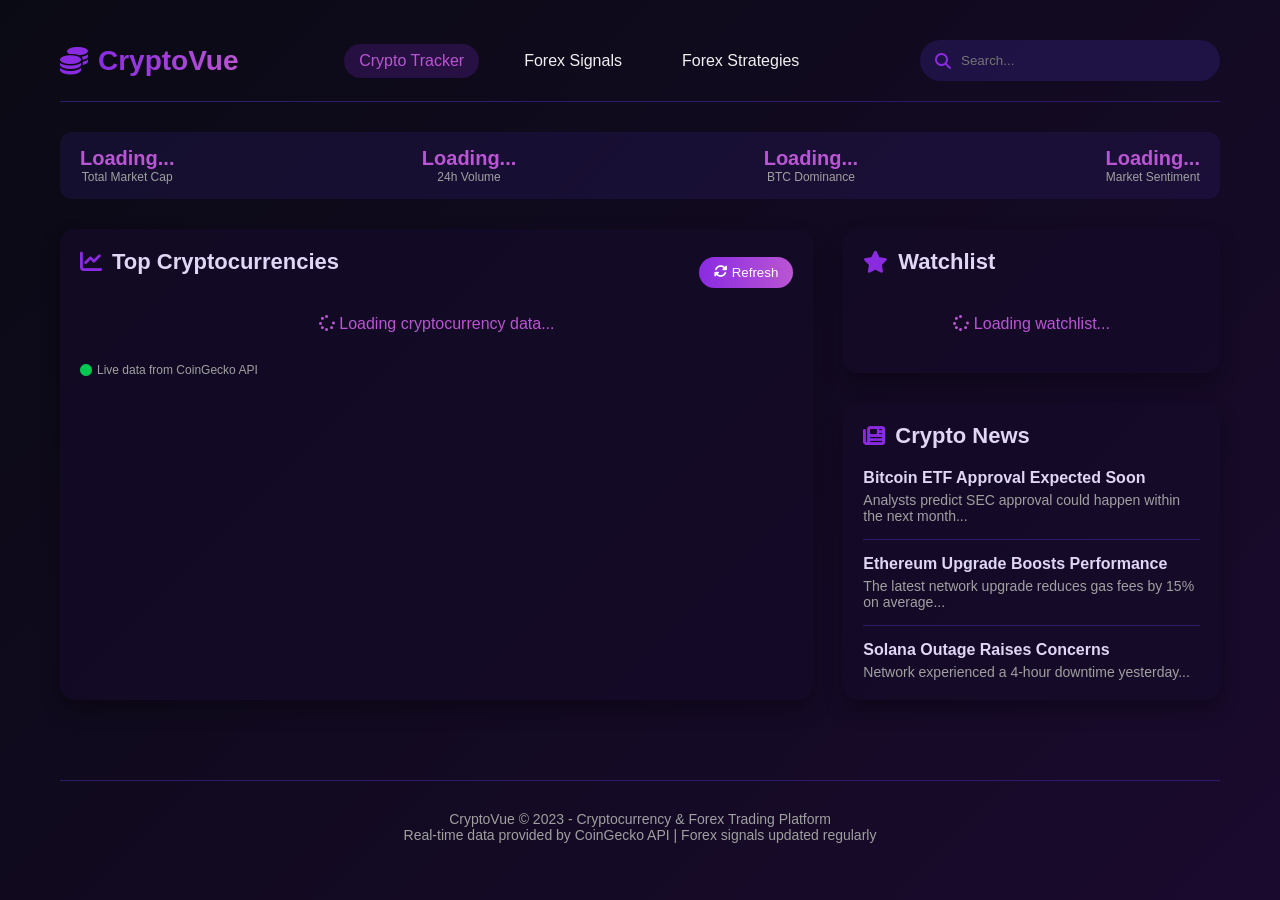
==== index.html @ 11937d39 "Add files via upload" ====
<!DOCTYPE html>
<html lang="en">
<head>
    <meta charset="UTF-8">
    <meta name="viewport" content="width=device-width, initial-scale=1.0">
    <title>CryptoVue - Cryptocurrency & Forex Tracker</title>
    <link rel="stylesheet" href="https://cdnjs.cloudflare.com/ajax/libs/font-awesome/6.4.0/css/all.min.css">
    <style>
        :root {
            --primary-bg: #0a0a14;
            --secondary-bg: #1a0a2e;
            --accent-purple: #8a2be2;
            --accent-light: #ba55d3;
            --text-primary: #f0f0f0;
            --text-secondary: #a0a0a0;
            --positive: #00c853;
            --negative: #ff3d00;
            --card-bg: rgba(20, 10, 40, 0.7);
            --border-color: #2d1b69;
        }

        * {
            margin: 0;
            padding: 0;
            box-sizing: border-box;
            font-family: 'Segoe UI', Tahoma, Geneva, Verdana, sans-serif;
        }

        body {
            background-color: var(--primary-bg);
            color: var(--text-primary);
            min-height: 100vh;
            background: linear-gradient(135deg, var(--primary-bg) 0%, var(--secondary-bg) 100%);
        }

        .container {
            max-width: 1200px;
            margin: 0 auto;
            padding: 20px;
        }

        /* Navigation */
        nav {
            display: flex;
            justify-content: space-between;
            align-items: center;
            padding: 20px 0;
            border-bottom: 1px solid var(--border-color);
            margin-bottom: 30px;
            flex-wrap: wrap;
        }

        .logo {
            display: flex;
            align-items: center;
            gap: 10px;
        }

        .logo i {
            font-size: 28px;
            color: var(--accent-purple);
        }

        .logo h1 {
            font-size: 28px;
            background: linear-gradient(90deg, var(--accent-purple), var(--accent-light));
            -webkit-background-clip: text;
            -webkit-text-fill-color: transparent;
            font-weight: 700;
        }

        .nav-links {
            display: flex;
            gap: 30px;
        }

        .nav-links a {
            color: var(--text-primary);
            text-decoration: none;
            padding: 8px 15px;
            border-radius: 20px;
            transition: all 0.3s ease;
            font-weight: 500;
        }

        .nav-links a:hover, .nav-links a.active {
            background: rgba(138, 43, 226, 0.2);
            color: var(--accent-light);
        }

        .search-bar {
            display: flex;
            align-items: center;
            background: rgba(45, 27, 105, 0.5);
            border-radius: 30px;
            padding: 8px 15px;
            width: 300px;
        }

        .search-bar input {
            background: transparent;
            border: none;
            color: var(--text-primary);
            width: 100%;
            padding: 5px 10px;
            outline: none;
        }

        .search-bar i {
            color: var(--accent-purple);
        }

        /* Page Content */
        .page-content {
            display: none;
        }

        .page-content.active {
            display: block;
        }

        /* Stats Bar */
        .stats-bar {
            display: flex;
            justify-content: space-between;
            background: rgba(45, 27, 105, 0.3);
            border-radius: 12px;
            padding: 15px 20px;
            margin-bottom: 30px;
            flex-wrap: wrap;
            gap: 15px;
        }

        .stat-item {
            text-align: center;
        }

        .stat-value {
            font-size: 20px;
            font-weight: 700;
            color: var(--accent-light);
        }

        .stat-label {
            font-size: 12px;
            color: var(--text-secondary);
        }

        /* Main Content */
        .main-content {
            display: grid;
            grid-template-columns: 2fr 1fr;
            gap: 30px;
        }

        @media (max-width: 768px) {
            .main-content {
                grid-template-columns: 1fr;
            }
            
            .search-bar {
                width: 100%;
                margin-top: 15px;
            }
            
            nav {
                flex-direction: column;
                align-items: flex-start;
            }
            
            .nav-links {
                margin-top: 15px;
                width: 100%;
                justify-content: space-between;
            }
        }

        /* Cards */
        .card {
            background: var(--card-bg);
            border-radius: 15px;
            padding: 20px;
            box-shadow: 0 10px 20px rgba(0, 0, 0, 0.3);
            margin-bottom: 30px;
        }

        .section-title {
            font-size: 22px;
            margin-bottom: 20px;
            color: #e0d6f5;
            display: flex;
            align-items: center;
            gap: 10px;
        }

        .section-title i {
            color: var(--accent-purple);
        }

        /* Crypto Table */
        table {
            width: 100%;
            border-collapse: collapse;
        }

        th {
            text-align: left;
            padding: 15px 10px;
            border-bottom: 1px solid var(--border-color);
            color: var(--accent-light);
            font-weight: 600;
        }

        td {
            padding: 15px 10px;
            border-bottom: 1px solid var(--border-color);
        }

        .coin-info {
            display: flex;
            align-items: center;
            gap: 10px;
        }

        .coin-icon {
            width: 30px;
            height: 30px;
            border-radius: 50%;
            background: var(--border-color);
            display: flex;
            align-items: center;
            justify-content: center;
            font-weight: bold;
        }

        .positive {
            color: var(--positive);
        }

        .negative {
            color: var(--negative);
        }

        /* Watchlist */
        .watchlist-item {
            display: flex;
            align-items: center;
            justify-content: space-between;
            padding: 10px 0;
            border-bottom: 1px solid var(--border-color);
        }

        .watchlist-coin {
            display: flex;
            align-items: center;
            gap: 10px;
        }

        /* News */
        .news-item {
            display: flex;
            gap: 15px;
            margin-bottom: 15px;
            padding-bottom: 15px;
            border-bottom: 1px solid var(--border-color);
        }

        .news-item:last-child {
            margin-bottom: 0;
            padding-bottom: 0;
            border-bottom: none;
        }

        .news-content h4 {
            margin-bottom: 5px;
            color: #e0d6f5;
        }

        .news-content p {
            font-size: 14px;
            color: var(--text-secondary);
        }

        /* Chart */
        .chart-container {
            height: 40px;
            position: relative;
        }

        .chart {
            height: 100%;
            display: flex;
            align-items: flex-end;
            gap: 3px;
        }

        .chart-bar {
            flex: 1;
            background: linear-gradient(to top, var(--accent-purple), var(--accent-light));
            border-radius: 2px 2px 0 0;
            min-height: 5px;
        }

        /* Forex Signals */
        .signal-item {
            display: flex;
            justify-content: space-between;
            align-items: center;
            padding: 15px;
            border-radius: 10px;
            background: rgba(45, 27, 105, 0.3);
            margin-bottom: 15px;
            transition: transform 0.2s;
        }

        .signal-item:hover {
            transform: translateY(-3px);
            background: rgba(45, 27, 105, 0.5);
        }

        .signal-pair {
            font-size: 18px;
            font-weight: bold;
        }

        .signal-direction {
            padding: 5px 10px;
            border-radius: 20px;
            font-weight: bold;
        }

        .signal-buy {
            background: rgba(0, 200, 83, 0.2);
            color: var(--positive);
        }

        .signal-sell {
            background: rgba(255, 61, 0, 0.2);
            color: var(--negative);
        }

        .signal-details {
            display: flex;
            gap: 20px;
        }

        .signal-detail {
            text-align: center;
        }

        .signal-label {
            font-size: 12px;
            color: var(--text-secondary);
        }

        /* Forex Strategies */
        .strategy-grid {
            display: grid;
            grid-template-columns: repeat(auto-fill, minmax(300px, 1fr));
            gap: 20px;
        }

        .strategy-card {
            background: rgba(45, 27, 105, 0.3);
            border-radius: 10px;
            padding: 20px;
            transition: transform 0.3s;
        }

        .strategy-card:hover {
            transform: translateY(-5px);
            background: rgba(45, 27, 105, 0.5);
        }

        .strategy-title {
            font-size: 18px;
            margin-bottom: 10px;
            color: var(--accent-light);
        }

        .strategy-meta {
            display: flex;
            justify-content: space-between;
            font-size: 12px;
            color: var(--text-secondary);
            margin-bottom: 15px;
        }

        .strategy-difficulty {
            display: inline-block;
            padding: 3px 8px;
            border-radius: 10px;
            font-size: 10px;
            font-weight: bold;
        }

        .difficulty-beginner {
            background: rgba(0, 200, 83, 0.2);
            color: var(--positive);
        }

        .difficulty-intermediate {
            background: rgba(255, 193, 7, 0.2);
            color: #ffc107;
        }

        .difficulty-advanced {
            background: rgba(255, 61, 0, 0.2);
            color: var(--negative);
        }

        .strategy-description {
            font-size: 14px;
            color: var(--text-secondary);
            margin-bottom: 15px;
        }

        .strategy-tags {
            display: flex;
            flex-wrap: wrap;
            gap: 5px;
        }

        .tag {
            background: rgba(138, 43, 226, 0.2);
            color: var(--accent-light);
            padding: 3px 8px;
            border-radius: 10px;
            font-size: 10px;
        }

        /* Buttons */
        .refresh-btn {
            background: linear-gradient(90deg, var(--accent-purple), var(--accent-light));
            border: none;
            color: white;
            padding: 8px 15px;
            border-radius: 20px;
            cursor: pointer;
            display: flex;
            align-items: center;
            gap: 5px;
            margin-left: auto;
            transition: transform 0.2s;
        }

        .refresh-btn:hover {
            transform: scale(1.05);
        }

        .refresh-btn:active {
            transform: scale(0.95);
        }

        /* Status Indicators */
        .api-status {
            display: flex;
            align-items: center;
            gap: 5px;
            font-size: 12px;
            margin-top: 10px;
            color: var(--text-secondary);
        }

        .online {
            color: var(--positive);
        }

        /* Loading and Error States */
        .loading {
            text-align: center;
            padding: 20px;
            color: var(--accent-light);
        }

        .error {
            text-align: center;
            padding: 20px;
            color: var(--negative);
            background: rgba(255, 61, 0, 0.1);
            border-radius: 10px;
            margin-top: 20px;
        }

        /* Footer */
        footer {
            text-align: center;
            padding: 30px 0;
            margin-top: 50px;
            color: var(--text-secondary);
            font-size: 14px;
            border-top: 1px solid var(--border-color);
        }
    </style>
</head>
<body>
    <div class="container">
        <nav>
            <div class="logo">
                <i class="fas fa-coins"></i>
                <h1>CryptoVue</h1>
            </div>
            <div class="nav-links">
                <a href="#" class="nav-link active" data-page="crypto">Crypto Tracker</a>
                <a href="#" class="nav-link" data-page="forex-signals">Forex Signals</a>
                <a href="#" class="nav-link" data-page="forex-strategies">Forex Strategies</a>
            </div>
            <div class="search-bar">
                <i class="fas fa-search"></i>
                <input type="text" placeholder="Search...">
            </div>
        </nav>

        <!-- Crypto Tracker Page -->
        <div id="crypto" class="page-content active">
            <div class="stats-bar">
                <div class="stat-item">
                    <div class="stat-value" id="totalMarketCap">Loading...</div>
                    <div class="stat-label">Total Market Cap</div>
                </div>
                <div class="stat-item">
                    <div class="stat-value" id="totalVolume">Loading...</div>
                    <div class="stat-label">24h Volume</div>
                </div>
                <div class="stat-item">
                    <div class="stat-value" id="btcDominance">Loading...</div>
                    <div class="stat-label">BTC Dominance</div>
                </div>
                <div class="stat-item">
                    <div class="stat-value" id="marketSentiment">Loading...</div>
                    <div class="stat-label">Market Sentiment</div>
                </div>
            </div>

            <div class="main-content">
                <div class="card">
                    <div style="display: flex; align-items: center; justify-content: space-between;">
                        <h2 class="section-title"><i class="fas fa-chart-line"></i> Top Cryptocurrencies</h2>
                        <button class="refresh-btn" id="refreshData">
                            <i class="fas fa-sync-alt"></i> Refresh
                        </button>
                    </div>
                    
                    <div id="cryptoTable">
                        <div class="loading">
                            <i class="fas fa-spinner fa-spin"></i> Loading cryptocurrency data...
                        </div>
                    </div>
                    
                    <div class="api-status">
                        <i class="fas fa-circle online"></i>
                        <span>Live data from CoinGecko API</span>
                    </div>
                </div>

                <div class="sidebar">
                    <div class="card">
                        <h2 class="section-title"><i class="fas fa-star"></i> Watchlist</h2>
                        <div id="watchlist">
                            <div class="loading">
                                <i class="fas fa-spinner fa-spin"></i> Loading watchlist...
                            </div>
                        </div>
                    </div>

                    <div class="card">
                        <h2 class="section-title"><i class="fas fa-newspaper"></i> Crypto News</h2>
                        <div id="news">
                            <div class="news-item">
                                <div class="news-content">
                                    <h4>Bitcoin ETF Approval Expected Soon</h4>
                                    <p>Analysts predict SEC approval could happen within the next month...</p>
                                </div>
                            </div>
                            <div class="news-item">
                                <div class="news-content">
                                    <h4>Ethereum Upgrade Boosts Performance</h4>
                                    <p>The latest network upgrade reduces gas fees by 15% on average...</p>
                                </div>
                            </div>
                            <div class="news-item">
                                <div class="news-content">
                                    <h4>Solana Outage Raises Concerns</h4>
                                    <p>Network experienced a 4-hour downtime yesterday...</p>
                                </div>
                            </div>
                        </div>
                    </div>
                </div>
            </div>
        </div>

        <!-- Forex Signals Page -->
        <div id="forex-signals" class="page-content">
            <div class="card">
                <h2 class="section-title"><i class="fas fa-bullhorn"></i> Live Forex Signals</h2>
                <p style="margin-bottom: 20px; color: var(--text-secondary);">Real-time trading signals for major currency pairs. Updated every 15 minutes.</p>
                
                <div id="signalsList">
                    <div class="signal-item">
                        <div class="signal-pair">EUR/USD</div>
                        <div class="signal-direction signal-buy">BUY</div>
                        <div class="signal-details">
                            <div class="signal-detail">
                                <div class="signal-value">1.0850</div>
                                <div class="signal-label">Entry</div>
                            </div>
                            <div class="signal-detail">
                                <div class="signal-value">1.0950</div>
                                <div class="signal-label">Target</div>
                            </div>
                            <div class="signal-detail">
                                <div class="signal-value">1.0800</div>
                                <div class="signal-label">Stop Loss</div>
                            </div>
                        </div>
                    </div>
                    
                    <div class="signal-item">
                        <div class="signal-pair">GBP/JPY</div>
                        <div class="signal-direction signal-sell">SELL</div>
                        <div class="signal-details">
                            <div class="signal-detail">
                                <div class="signal-value">183.50</div>
                                <div class="signal-label">Entry</div>
                            </div>
                            <div class="signal-detail">
                                <div class="signal-value">181.00</div>
                                <div class="signal-label">Target</div>
                            </div>
                            <div class="signal-detail">
                                <div class="signal-value">185.00</div>
                                <div class="signal-label">Stop Loss</div>
                            </div>
                        </div>
                    </div>
                    
                    <div class="signal-item">
                        <div class="signal-pair">USD/CAD</div>
                        <div class="signal-direction signal-buy">BUY</div>
                        <div class="signal-details">
                            <div class="signal-detail">
                                <div class="signal-value">1.3500</div>
                                <div class="signal-label">Entry</div>
                            </div>
                            <div class="signal-detail">
                                <div class="signal-value">1.3650</div>
                                <div class="signal-label">Target</div>
                            </div>
                            <div class="signal-detail">
                                <div class="signal-value">1.3450</div>
                                <div class="signal-label">Stop Loss</div>
                            </div>
                        </div>
                    </div>
                    
                    <div class="signal-item">
                        <div class="signal-pair">AUD/USD</div>
                        <div class="signal-direction signal-sell">SELL</div>
                        <div class="signal-details">
                            <div class="signal-detail">
                                <div class="signal-value">0.6550</div>
                                <div class="signal-label">Entry</div>
                            </div>
                            <div class="signal-detail">
                                <div class="signal-value">0.6450</div>
                                <div class="signal-label">Target</div>
                            </div>
                            <div class="signal-detail">
                                <div class="signal-value">0.6600</div>
                                <div class="signal-label">Stop Loss</div>
                            </div>
                        </div>
                    </div>
                </div>
                
                <div class="api-status">
                    <i class="fas fa-circle online"></i>
                    <span>Signals updated: Just now</span>
                </div>
            </div>
            
            <div class="card">
                <h2 class="section-title"><i class="fas fa-chart-bar"></i> Signal Performance</h2>
                <p style="margin-bottom: 20px; color: var(--text-secondary);">Track the performance of our forex signals over time.</p>
                
                <div style="display: grid; grid-template-columns: repeat(auto-fit, minmax(200px, 1fr)); gap: 20px;">
                    <div style="text-align: center; padding: 15px; background: rgba(45, 27, 105, 0.3); border-radius: 10px;">
                        <div style="font-size: 24px; font-weight: bold; color: var(--positive);">72%</div>
                        <div style="font-size: 14px; color: var(--text-secondary);">Success Rate</div>
                    </div>
                    <div style="text-align: center; padding: 15px; background: rgba(45, 27, 105, 0.3); border-radius: 10px;">
                        <div style="font-size: 24px; font-weight: bold; color: var(--accent-light);">154</div>
                        <div style="font-size: 14px; color: var(--text-secondary);">Signals This Month</div>
                    </div>
                    <div style="text-align: center; padding: 15px; background: rgba(45, 27, 105, 0.3); border-radius: 10px;">
                        <div style="font-size: 24px; font-weight: bold; color: var(--positive);">+3.2%</div>
                        <div style="font-size: 14px; color: var(--text-secondary);">Average Return</div>
                    </div>
                </div>
            </div>
        </div>

        <!-- Forex Strategies Page -->
        <div id="forex-strategies" class="page-content">
            <div class="card">
                <h2 class="section-title"><i class="fas fa-chess-board"></i> Forex Trading Strategies</h2>
                <p style="margin-bottom: 20px; color: var(--text-secondary);">Explore proven trading strategies for different market conditions.</p>
                
                <div class="strategy-grid">
                    <div class="strategy-card">
                        <h3 class="strategy-title">Trend Following</h3>
                        <div class="strategy-meta">
                            <span>By: John Forex</span>
                            <span class="strategy-difficulty difficulty-beginner">Beginner</span>
                        </div>
                        <p class="strategy-description">Identify and follow the dominant market trend using moving averages and trend lines.</p>
                        <div class="strategy-tags">
                            <span class="tag">Trend</span>
                            <span class="tag">Moving Averages</span>
                            <span class="tag">Swing Trading</span>
                        </div>
                    </div>
                    
                    <div class="strategy-card">
                        <h3 class="strategy-title">Breakout Trading</h3>
                        <div class="strategy-meta">
                            <span>By: Sarah Trader</span>
                            <span class="strategy-difficulty difficulty-intermediate">Intermediate</span>
                        </div>
                        <p class="strategy-description">Enter trades when price breaks through key support or resistance levels with high volume.</p>
                        <div class="strategy-tags">
                            <span class="tag">Breakout</span>
                            <span class="tag">Support/Resistance</span>
                            <span class="tag">Volume</span>
                        </div>
                    </div>
                    
                    <div class="strategy-card">
                        <h3 class="strategy-title">Scalping</h3>
                        <div class="strategy-meta">
                            <span>By: Mike Scalper</span>
                            <span class="strategy-difficulty difficulty-advanced">Advanced</span>
                        </div>
                        <p class="strategy-description">Make multiple small trades throughout the day to capture small price movements.</p>
                        <div class="strategy-tags">
                            <span class="tag">Short-term</span>
                            <span class="tag">High Frequency</span>
                            <span class="tag">Technical</span>
                        </div>
                    </div>
                    
                    <div class="strategy-card">
                        <h3 class="strategy-title">Carry Trade</h3>
                        <div class="strategy-meta">
                            <span>By: Global Funds</span>
                            <span class="strategy-difficulty difficulty-intermediate">Intermediate</span>
                        </div>
                        <p class="strategy-description">Profit from interest rate differentials between currencies while minimizing exchange rate risk.</p>
                        <div class="strategy-tags">
                            <span class="tag">Fundamental</span>
                            <span class="tag">Interest Rates</span>
                            <span class="tag">Long-term</span>
                        </div>
                    </div>
                    
                    <div class="strategy-card">
                        <h3 class="strategy-title">Price Action</h3>
                        <div class="strategy-meta">
                            <span>By: Price Action Pro</span>
                            <span class="strategy-difficulty difficulty-advanced">Advanced</span>
                        </div>
                        <p class="strategy-description">Make trading decisions based on raw price movement without relying heavily on indicators.</p>
                        <div class="strategy-tags">
                            <span class="tag">Price Action</span>
                            <span class="tag">Chart Patterns</span>
                            <span class="tag">Naked Trading</span>
                        </div>
                    </div>
                    
                    <div class="strategy-card">
                        <h3 class="strategy-title">News Trading</h3>
                        <div class="strategy-meta">
                            <span>By: Economic Calendar</span>
                            <span class="strategy-difficulty difficulty-advanced">Advanced</span>
                        </div>
                        <p class="strategy-description">Capitalize on market volatility around major economic news releases and events.</p>
                        <div class="strategy-tags">
                            <span class="tag">Fundamental</span>
                            <span class="tag">News</span>
                            <span class="tag">High Volatility</span>
                        </div>
                    </div>
                </div>
            </div>
            
            <div class="card">
                <h2 class="section-title"><i class="fas fa-graduation-cap"></i> Strategy Education</h2>
                <p style="margin-bottom: 20px; color: var(--text-secondary);">Learn how to implement these strategies effectively.</p>
                
                <div style="display: grid; grid-template-columns: repeat(auto-fit, minmax(300px, 1fr)); gap: 20px;">
                    <div style="padding: 20px; background: rgba(45, 27, 105, 0.3); border-radius: 10px;">
                        <h3 style="color: var(--accent-light); margin-bottom: 10px;">Video Tutorials</h3>
                        <p style="color: var(--text-secondary); margin-bottom: 15px;">Step-by-step video guides for each strategy.</p>
                        <button class="refresh-btn" style="margin: 0;">Watch Now</button>
                    </div>
                    
                    <div style="padding: 20px; background: rgba(45, 27, 105, 0.3); border-radius: 10px;">
                        <h3 style="color: var(--accent-light); margin-bottom: 10px;">Strategy PDFs</h3>
                        <p style="color: var(--text-secondary); margin-bottom: 15px;">Download detailed strategy guides.</p>
                        <button class="refresh-btn" style="margin: 0;">Download</button>
                    </div>
                </div>
            </div>
        </div>

        <footer>
            <p>CryptoVue &copy; 2023 - Cryptocurrency & Forex Trading Platform</p>
            <p>Real-time data provided by CoinGecko API | Forex signals updated regularly</p>
        </footer>
    </div>

    <script>
        // API Configuration
        const API_URL = 'https://api.coingecko.com/api/v3/coins/markets?vs_currency=usd&order=market_cap_desc&per_page=5&page=1&sparkline=true&price_change_percentage=24h';
        const GLOBAL_DATA_URL = 'https://api.coingecko.com/api/v3/global';
        
        // DOM Elements
        const cryptoTable = document.getElementById('cryptoTable');
        const watchlist = document.getElementById('watchlist');
        const refreshBtn = document.getElementById('refreshData');
        const totalMarketCap = document.getElementById('totalMarketCap');
        const totalVolume = document.getElementById('totalVolume');
        const btcDominance = document.getElementById('btcDominance');
        const marketSentiment = document.getElementById('marketSentiment');
        
        // Page Navigation
        const navLinks = document.querySelectorAll('.nav-link');
        const pageContents = document.querySelectorAll('.page-content');
        
        navLinks.forEach(link => {
            link.addEventListener('click', (e) => {
                e.preventDefault();
                const targetPage = link.getAttribute('data-page');
                
                // Update active nav link
                navLinks.forEach(l => l.classList.remove('active'));
                link.classList.add('active');
                
                // Show target page
                pageContents.forEach(page => {
                    page.classList.remove('active');
                    if (page.id === targetPage) {
                        page.classList.add('active');
                    }
                });
            });
        });
        
        // Format currency
        function formatCurrency(value) {
            return new Intl.NumberFormat('en-US', {
                style: 'currency',
                currency: 'USD',
                minimumFractionDigits: value < 1 ? 4 : 2,
                maximumFractionDigits: value < 1 ? 4 : 2
            }).format(value);
        }
        
        // Format large numbers
        function formatLargeNumber(value) {
            if (value >= 1e12) {
                return '$' + (value / 1e12).toFixed(2) + 'T';
            } else if (value >= 1e9) {
                return '$' + (value / 1e9).toFixed(2) + 'B';
            } else if (value >= 1e6) {
                return '$' + (value / 1e6).toFixed(2) + 'M';
            } else {
                return '$' + value.toFixed(2);
            }
        }
        
        // Format percentage
        function formatPercentage(value) {
            const sign = value >= 0 ? '+' : '';
            return `${sign}${value.toFixed(2)}%`;
        }
        
        // Generate sparkline chart
        function generateSparkline(sparklineData) {
            if (!sparklineData || sparklineData.length === 0) return '';
            
            const max = Math.max(...sparklineData);
            const min = Math.min(...sparklineData);
            const range = max - min;
            
            if (range === 0) return '<div class="chart-container"><div class="chart"><div class="chart-bar" style="height: 50%"></div></div></div>';
            
            let chartHTML = '<div class="chart-container"><div class="chart">';
            
            // Take a sample of points for the sparkline (max 20 points)
            const step = Math.ceil(sparklineData.length / 20);
            for (let i = 0; i < sparklineData.length; i += step) {
                const height = ((sparklineData[i] - min) / range) * 100;
                chartHTML += `<div class="chart-bar" style="height: ${height}%"></div>`;
            }
            
            chartHTML += '</div></div>';
            return chartHTML;
        }
        
        // Fetch cryptocurrency data
        async function fetchCryptoData() {
            try {
                // Show loading state
                cryptoTable.innerHTML = '<div class="loading"><i class="fas fa-spinner fa-spin"></i> Loading cryptocurrency data...</div>';
                
                const response = await fetch(API_URL);
                if (!response.ok) {
                    throw new Error('Failed to fetch data');
                }
                
                const data = await response.json();
                displayCryptoData(data);
            } catch (error) {
                console.error('Error fetching crypto data:', error);
                cryptoTable.innerHTML = `<div class="error"><i class="fas fa-exclamation-triangle"></i> Failed to load data: ${error.message}</div>`;
            }
        }
        
        // Fetch global market data
        async function fetchGlobalData() {
            try {
                const response = await fetch(GLOBAL_DATA_URL);
                if (!response.ok) {
                    throw new Error('Failed to fetch global data');
                }
                
                const data = await response.json();
                displayGlobalData(data);
            } catch (error) {
                console.error('Error fetching global data:', error);
                // Set default values if API fails
                totalMarketCap.textContent = 'N/A';
                totalVolume.textContent = 'N/A';
                btcDominance.textContent = 'N/A';
                marketSentiment.textContent = 'N/A';
            }
        }
        
        // Display cryptocurrency data
        function displayCryptoData(data) {
            let tableHTML = `
                <table>
                    <thead>
                        <tr>
                            <th>#</th>
                            <th>Coin</th>
                            <th>Price</th>
                            <th>24h Change</th>
                            <th>Market Cap</th>
                            <th>Last 7 Days</th>
                        </tr>
                    </thead>
                    <tbody>
            `;
            
            data.forEach((coin, index) => {
                const changeClass = coin.price_change_percentage_24h >= 0 ? 'positive' : 'negative';
                const changePercentage = formatPercentage(coin.price_change_percentage_24h || 0);
                
                tableHTML += `
                    <tr>
                        <td>${index + 1}</td>
                        <td>
                            <div class="coin-info">
                                <img src="${coin.image}" alt="${coin.name}" width="24" height="24" style="border-radius: 50%;">
                                <div>${coin.name} (${coin.symbol.toUpperCase()})</div>
                            </div>
                        </td>
                        <td>${formatCurrency(coin.current_price)}</td>
                        <td class="${changeClass}">${changePercentage}</td>
                        <td>${formatLargeNumber(coin.market_cap)}</td>
                        <td>${generateSparkline(coin.sparkline_in_7d?.price)}</td>
                    </tr>
                `;
            });
            
            tableHTML += '</tbody></table>';
            cryptoTable.innerHTML = tableHTML;
            
            // Update watchlist with the same data
            updateWatchlist(data);
        }
        
        // Display global market data
        function displayGlobalData(data) {
            const globalData = data.data;
            
            totalMarketCap.textContent = formatLargeNumber(globalData.total_market_cap.usd);
            totalVolume.textContent = formatLargeNumber(globalData.total_volume.usd);
            btcDominance.textContent = globalData.market_cap_percentage.btc.toFixed(1) + '%';
            
            // Calculate market sentiment based on percentage of coins that are up vs down
            // This is a simplified calculation - real sentiment would be more complex
            const sentiment = globalData.market_cap_percentage.btc > 40 ? 'Bullish' : 'Neutral';
            marketSentiment.textContent = sentiment;
        }
        
        // Update watchlist
        function updateWatchlist(data) {
            let watchlistHTML = '';
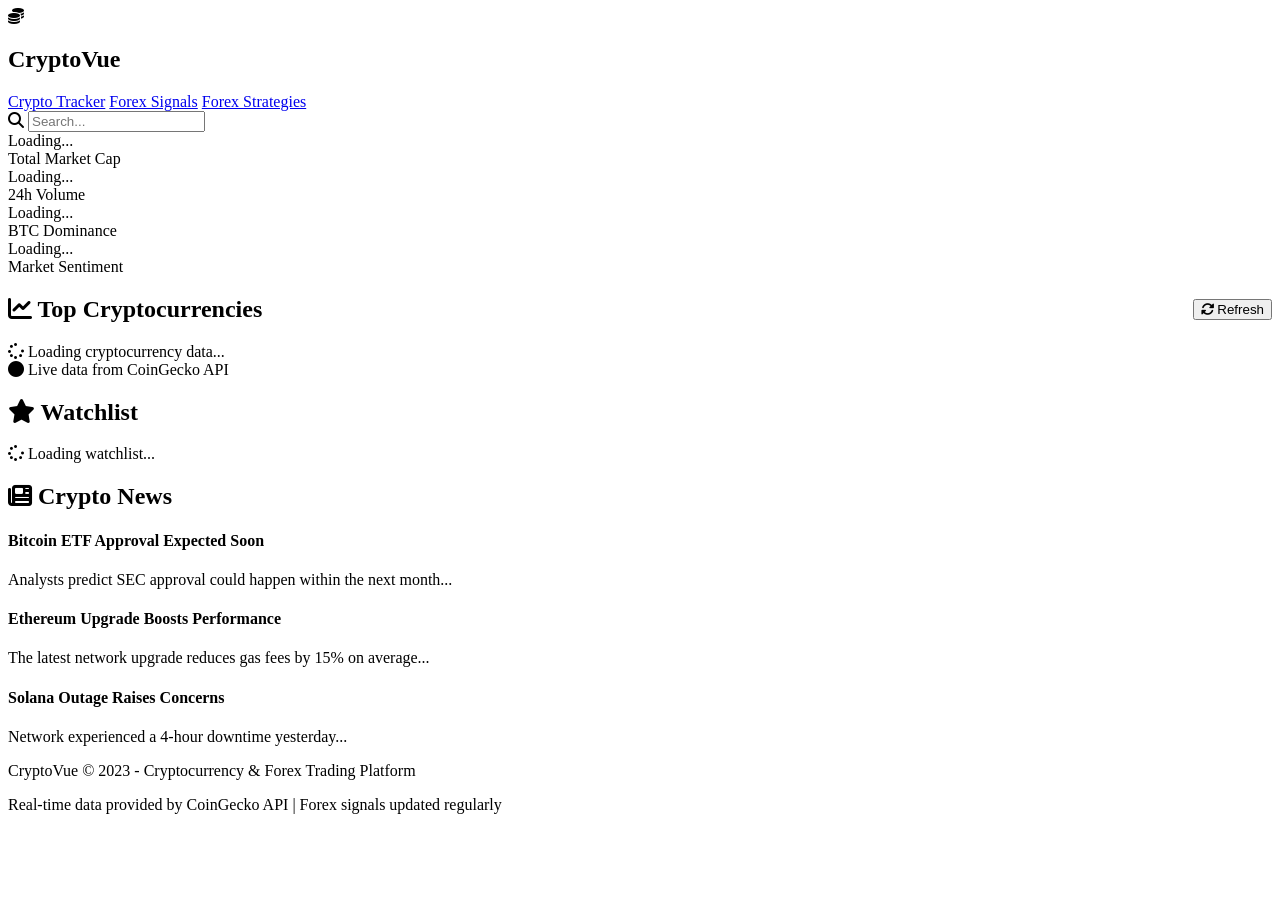
==== commit 2995aa6f: "Add files via upload" ====
--- a/index.html
+++ b/index.html
@@ -1,1013 +1,115 @@
 <!DOCTYPE html>
 <html lang="en">
 <head>
-    <meta charset="UTF-8">
-    <meta name="viewport" content="width=device-width, initial-scale=1.0">
-    <title>CryptoVue - Cryptocurrency & Forex Tracker</title>
-    <link rel="stylesheet" href="https://cdnjs.cloudflare.com/ajax/libs/font-awesome/6.4.0/css/all.min.css">
-    <style>
-        :root {
-            --primary-bg: #0a0a14;
-            --secondary-bg: #1a0a2e;
-            --accent-purple: #8a2be2;
-            --accent-light: #ba55d3;
-            --text-primary: #f0f0f0;
-            --text-secondary: #a0a0a0;
-            --positive: #00c853;
-            --negative: #ff3d00;
-            --card-bg: rgba(20, 10, 40, 0.7);
-            --border-color: #2d1b69;
-        }
-
-        * {
-            margin: 0;
-            padding: 0;
-            box-sizing: border-box;
-            font-family: 'Segoe UI', Tahoma, Geneva, Verdana, sans-serif;
-        }
-
-        body {
-            background-color: var(--primary-bg);
-            color: var(--text-primary);
-            min-height: 100vh;
-            background: linear-gradient(135deg, var(--primary-bg) 0%, var(--secondary-bg) 100%);
-        }
-
-        .container {
-            max-width: 1200px;
-            margin: 0 auto;
-            padding: 20px;
-        }
-
-        /* Navigation */
-        nav {
-            display: flex;
-            justify-content: space-between;
-            align-items: center;
-            padding: 20px 0;
-            border-bottom: 1px solid var(--border-color);
-            margin-bottom: 30px;
-            flex-wrap: wrap;
-        }
-
-        .logo {
-            display: flex;
-            align-items: center;
-            gap: 10px;
-        }
-
-        .logo i {
-            font-size: 28px;
-            color: var(--accent-purple);
-        }
-
-        .logo h1 {
-            font-size: 28px;
-            background: linear-gradient(90deg, var(--accent-purple), var(--accent-light));
-            -webkit-background-clip: text;
-            -webkit-text-fill-color: transparent;
-            font-weight: 700;
-        }
-
-        .nav-links {
-            display: flex;
-            gap: 30px;
-        }
-
-        .nav-links a {
-            color: var(--text-primary);
-            text-decoration: none;
-            padding: 8px 15px;
-            border-radius: 20px;
-            transition: all 0.3s ease;
-            font-weight: 500;
-        }
-
-        .nav-links a:hover, .nav-links a.active {
-            background: rgba(138, 43, 226, 0.2);
-            color: var(--accent-light);
-        }
-
-        .search-bar {
-            display: flex;
-            align-items: center;
-            background: rgba(45, 27, 105, 0.5);
-            border-radius: 30px;
-            padding: 8px 15px;
-            width: 300px;
-        }
-
-        .search-bar input {
-            background: transparent;
-            border: none;
-            color: var(--text-primary);
-            width: 100%;
-            padding: 5px 10px;
-            outline: none;
-        }
-
-        .search-bar i {
-            color: var(--accent-purple);
-        }
-
-        /* Page Content */
-        .page-content {
-            display: none;
-        }
-
-        .page-content.active {
-            display: block;
-        }
-
-        /* Stats Bar */
-        .stats-bar {
-            display: flex;
-            justify-content: space-between;
-            background: rgba(45, 27, 105, 0.3);
-            border-radius: 12px;
-            padding: 15px 20px;
-            margin-bottom: 30px;
-            flex-wrap: wrap;
-            gap: 15px;
-        }
-
-        .stat-item {
-            text-align: center;
-        }
-
-        .stat-value {
-            font-size: 20px;
-            font-weight: 700;
-            color: var(--accent-light);
-        }
-
-        .stat-label {
-            font-size: 12px;
-            color: var(--text-secondary);
-        }
-
-        /* Main Content */
-        .main-content {
-            display: grid;
-            grid-template-columns: 2fr 1fr;
-            gap: 30px;
-        }
-
-        @media (max-width: 768px) {
-            .main-content {
-                grid-template-columns: 1fr;
-            }
-            
-            .search-bar {
-                width: 100%;
-                margin-top: 15px;
-            }
-            
-            nav {
-                flex-direction: column;
-                align-items: flex-start;
-            }
-            
-            .nav-links {
-                margin-top: 15px;
-                width: 100%;
-                justify-content: space-between;
-            }
-        }
-
-        /* Cards */
-        .card {
-            background: var(--card-bg);
-            border-radius: 15px;
-            padding: 20px;
-            box-shadow: 0 10px 20px rgba(0, 0, 0, 0.3);
-            margin-bottom: 30px;
-        }
-
-        .section-title {
-            font-size: 22px;
-            margin-bottom: 20px;
-            color: #e0d6f5;
-            display: flex;
-            align-items: center;
-            gap: 10px;
-        }
-
-        .section-title i {
-            color: var(--accent-purple);
-        }
-
-        /* Crypto Table */
-        table {
-            width: 100%;
-            border-collapse: collapse;
-        }
-
-        th {
-            text-align: left;
-            padding: 15px 10px;
-            border-bottom: 1px solid var(--border-color);
-            color: var(--accent-light);
-            font-weight: 600;
-        }
-
-        td {
-            padding: 15px 10px;
-            border-bottom: 1px solid var(--border-color);
-        }
-
-        .coin-info {
-            display: flex;
-            align-items: center;
-            gap: 10px;
-        }
-
-        .coin-icon {
-            width: 30px;
-            height: 30px;
-            border-radius: 50%;
-            background: var(--border-color);
-            display: flex;
-            align-items: center;
-            justify-content: center;
-            font-weight: bold;
-        }
-
-        .positive {
-            color: var(--positive);
-        }
-
-        .negative {
-            color: var(--negative);
-        }
-
-        /* Watchlist */
-        .watchlist-item {
-            display: flex;
-            align-items: center;
-            justify-content: space-between;
-            padding: 10px 0;
-            border-bottom: 1px solid var(--border-color);
-        }
-
-        .watchlist-coin {
-            display: flex;
-            align-items: center;
-            gap: 10px;
-        }
-
-        /* News */
-        .news-item {
-            display: flex;
-            gap: 15px;
-            margin-bottom: 15px;
-            padding-bottom: 15px;
-            border-bottom: 1px solid var(--border-color);
-        }
-
-        .news-item:last-child {
-            margin-bottom: 0;
-            padding-bottom: 0;
-            border-bottom: none;
-        }
-
-        .news-content h4 {
-            margin-bottom: 5px;
-            color: #e0d6f5;
-        }
-
-        .news-content p {
-            font-size: 14px;
-            color: var(--text-secondary);
-        }
-
-        /* Chart */
-        .chart-container {
-            height: 40px;
-            position: relative;
-        }
-
-        .chart {
-            height: 100%;
-            display: flex;
-            align-items: flex-end;
-            gap: 3px;
-        }
-
-        .chart-bar {
-            flex: 1;
-            background: linear-gradient(to top, var(--accent-purple), var(--accent-light));
-            border-radius: 2px 2px 0 0;
-            min-height: 5px;
-        }
-
-        /* Forex Signals */
-        .signal-item {
-            display: flex;
-            justify-content: space-between;
-            align-items: center;
-            padding: 15px;
-            border-radius: 10px;
-            background: rgba(45, 27, 105, 0.3);
-            margin-bottom: 15px;
-            transition: transform 0.2s;
-        }
-
-        .signal-item:hover {
-            transform: translateY(-3px);
-            background: rgba(45, 27, 105, 0.5);
-        }
-
-        .signal-pair {
-            font-size: 18px;
-            font-weight: bold;
-        }
-
-        .signal-direction {
-            padding: 5px 10px;
-            border-radius: 20px;
-            font-weight: bold;
-        }
-
-        .signal-buy {
-            background: rgba(0, 200, 83, 0.2);
-            color: var(--positive);
-        }
-
-        .signal-sell {
-            background: rgba(255, 61, 0, 0.2);
-            color: var(--negative);
-        }
-
-        .signal-details {
-            display: flex;
-            gap: 20px;
-        }
-
-        .signal-detail {
-            text-align: center;
-        }
-
-        .signal-label {
-            font-size: 12px;
-            color: var(--text-secondary);
-        }
-
-        /* Forex Strategies */
-        .strategy-grid {
-            display: grid;
-            grid-template-columns: repeat(auto-fill, minmax(300px, 1fr));
-            gap: 20px;
-        }
-
-        .strategy-card {
-            background: rgba(45, 27, 105, 0.3);
-            border-radius: 10px;
-            padding: 20px;
-            transition: transform 0.3s;
-        }
-
-        .strategy-card:hover {
-            transform: translateY(-5px);
-            background: rgba(45, 27, 105, 0.5);
-        }
-
-        .strategy-title {
-            font-size: 18px;
-            margin-bottom: 10px;
-            color: var(--accent-light);
-        }
-
-        .strategy-meta {
-            display: flex;
-            justify-content: space-between;
-            font-size: 12px;
-            color: var(--text-secondary);
-            margin-bottom: 15px;
-        }
-
-        .strategy-difficulty {
-            display: inline-block;
-            padding: 3px 8px;
-            border-radius: 10px;
-            font-size: 10px;
-            font-weight: bold;
-        }
-
-        .difficulty-beginner {
-            background: rgba(0, 200, 83, 0.2);
-            color: var(--positive);
-        }
-
-        .difficulty-intermediate {
-            background: rgba(255, 193, 7, 0.2);
-            color: #ffc107;
-        }
-
-        .difficulty-advanced {
-            background: rgba(255, 61, 0, 0.2);
-            color: var(--negative);
-        }
-
-        .strategy-description {
-            font-size: 14px;
-            color: var(--text-secondary);
-            margin-bottom: 15px;
-        }
-
-        .strategy-tags {
-            display: flex;
-            flex-wrap: wrap;
-            gap: 5px;
-        }
-
-        .tag {
-            background: rgba(138, 43, 226, 0.2);
-            color: var(--accent-light);
-            padding: 3px 8px;
-            border-radius: 10px;
-            font-size: 10px;
-        }
-
-        /* Buttons */
-        .refresh-btn {
-            background: linear-gradient(90deg, var(--accent-purple), var(--accent-light));
-            border: none;
-            color: white;
-            padding: 8px 15px;
-            border-radius: 20px;
-            cursor: pointer;
-            display: flex;
-            align-items: center;
-            gap: 5px;
-            margin-left: auto;
-            transition: transform 0.2s;
-        }
-
-        .refresh-btn:hover {
-            transform: scale(1.05);
-        }
-
-        .refresh-btn:active {
-            transform: scale(0.95);
-        }
-
-        /* Status Indicators */
-        .api-status {
-            display: flex;
-            align-items: center;
-            gap: 5px;
-            font-size: 12px;
-            margin-top: 10px;
-            color: var(--text-secondary);
-        }
-
-        .online {
-            color: var(--positive);
-        }
-
-        /* Loading and Error States */
-        .loading {
-            text-align: center;
-            padding: 20px;
-            color: var(--accent-light);
-        }
-
-        .error {
-            text-align: center;
-            padding: 20px;
-            color: var(--negative);
-            background: rgba(255, 61, 0, 0.1);
-            border-radius: 10px;
-            margin-top: 20px;
-        }
-
-        /* Footer */
-        footer {
-            text-align: center;
-            padding: 30px 0;
-            margin-top: 50px;
-            color: var(--text-secondary);
-            font-size: 14px;
-            border-top: 1px solid var(--border-color);
-        }
-    </style>
+  <meta charset="UTF-8">
+  <meta name="viewport" content="width=device-width, initial-scale=1.0">
+  <title>CryptoVue - Crypto Tracker</title>
+  <link rel="stylesheet" href="https://cdnjs.cloudflare.com/ajax/libs/font-awesome/6.4.0/css/all.min.css">
+  <link rel="stylesheet" href="styles.css">
 </head>
 <body>
-    <div class="container">
-        <nav>
-            <div class="logo">
-                <i class="fas fa-coins"></i>
-                <h1>CryptoVue</h1>
+  <div class="container">
+    <nav>
+      <div class="logo">
+        <i class="fas fa-coins"></i>
+        <h1>CryptoVue</h1>
+      </div>
+      <div class="nav-links">
+        <a href="index.html" class="active">Crypto Tracker</a>
+        <a href="forex-signals.html">Forex Signals</a>
+        <a href="forex-strategies.html">Forex Strategies</a>
+      </div>
+      <div class="search-bar">
+        <i class="fas fa-search"></i>
+        <input type="text" placeholder="Search...">
+      </div>
+    </nav>
+
+    <!-- Crypto Tracker Page -->
+    <div id="crypto" class="page-content active">
+      <div class="stats-bar">
+        <div class="stat-item">
+          <div class="stat-value" id="totalMarketCap">Loading...</div>
+          <div class="stat-label">Total Market Cap</div>
+        </div>
+        <div class="stat-item">
+          <div class="stat-value" id="totalVolume">Loading...</div>
+          <div class="stat-label">24h Volume</div>
+        </div>
+        <div class="stat-item">
+          <div class="stat-value" id="btcDominance">Loading...</div>
+          <div class="stat-label">BTC Dominance</div>
+        </div>
+        <div class="stat-item">
+          <div class="stat-value" id="marketSentiment">Loading...</div>
+          <div class="stat-label">Market Sentiment</div>
+        </div>
+      </div>
+
+      <div class="main-content">
+        <div class="card">
+          <div style="display: flex; align-items: center; justify-content: space-between;">
+            <h2 class="section-title"><i class="fas fa-chart-line"></i> Top Cryptocurrencies</h2>
+            <button class="refresh-btn" id="refreshData">
+              <i class="fas fa-sync-alt"></i> Refresh
+            </button>
+          </div>
+          
+          <div id="cryptoTable">
+            <div class="loading">
+              <i class="fas fa-spinner fa-spin"></i> Loading cryptocurrency data...
             </div>
-            <div class="nav-links">
-                <a href="#" class="nav-link active" data-page="crypto">Crypto Tracker</a>
-                <a href="#" class="nav-link" data-page="forex-signals">Forex Signals</a>
-                <a href="#" class="nav-link" data-page="forex-strategies">Forex Strategies</a>
-            </div>
-            <div class="search-bar">
-                <i class="fas fa-search"></i>
-                <input type="text" placeholder="Search...">
-            </div>
-        </nav>
-
-        <!-- Crypto Tracker Page -->
-        <div id="crypto" class="page-content active">
-            <div class="stats-bar">
-                <div class="stat-item">
-                    <div class="stat-value" id="totalMarketCap">Loading...</div>
-                    <div class="stat-label">Total Market Cap</div>
-                </div>
-                <div class="stat-item">
-                    <div class="stat-value" id="totalVolume">Loading...</div>
-                    <div class="stat-label">24h Volume</div>
-                </div>
-                <div class="stat-item">
-                    <div class="stat-value" id="btcDominance">Loading...</div>
-                    <div class="stat-label">BTC Dominance</div>
-                </div>
-                <div class="stat-item">
-                    <div class="stat-value" id="marketSentiment">Loading...</div>
-                    <div class="stat-label">Market Sentiment</div>
-                </div>
-            </div>
-
-            <div class="main-content">
-                <div class="card">
-                    <div style="display: flex; align-items: center; justify-content: space-between;">
-                        <h2 class="section-title"><i class="fas fa-chart-line"></i> Top Cryptocurrencies</h2>
-                        <button class="refresh-btn" id="refreshData">
-                            <i class="fas fa-sync-alt"></i> Refresh
-                        </button>
-                    </div>
-                    
-                    <div id="cryptoTable">
-                        <div class="loading">
-                            <i class="fas fa-spinner fa-spin"></i> Loading cryptocurrency data...
-                        </div>
-                    </div>
-                    
-                    <div class="api-status">
-                        <i class="fas fa-circle online"></i>
-                        <span>Live data from CoinGecko API</span>
-                    </div>
-                </div>
-
-                <div class="sidebar">
-                    <div class="card">
-                        <h2 class="section-title"><i class="fas fa-star"></i> Watchlist</h2>
-                        <div id="watchlist">
-                            <div class="loading">
-                                <i class="fas fa-spinner fa-spin"></i> Loading watchlist...
-                            </div>
-                        </div>
-                    </div>
-
-                    <div class="card">
-                        <h2 class="section-title"><i class="fas fa-newspaper"></i> Crypto News</h2>
-                        <div id="news">
-                            <div class="news-item">
-                                <div class="news-content">
-                                    <h4>Bitcoin ETF Approval Expected Soon</h4>
-                                    <p>Analysts predict SEC approval could happen within the next month...</p>
-                                </div>
-                            </div>
-                            <div class="news-item">
-                                <div class="news-content">
-                                    <h4>Ethereum Upgrade Boosts Performance</h4>
-                                    <p>The latest network upgrade reduces gas fees by 15% on average...</p>
-                                </div>
-                            </div>
-                            <div class="news-item">
-                                <div class="news-content">
-                                    <h4>Solana Outage Raises Concerns</h4>
-                                    <p>Network experienced a 4-hour downtime yesterday...</p>
-                                </div>
-                            </div>
-                        </div>
-                    </div>
-                </div>
-            </div>
+          </div>
+          
+          <div class="api-status">
+            <i class="fas fa-circle online"></i>
+            <span>Live data from CoinGecko API</span>
+          </div>
         </div>
 
-        <!-- Forex Signals Page -->
-        <div id="forex-signals" class="page-content">
-            <div class="card">
-                <h2 class="section-title"><i class="fas fa-bullhorn"></i> Live Forex Signals</h2>
-                <p style="margin-bottom: 20px; color: var(--text-secondary);">Real-time trading signals for major currency pairs. Updated every 15 minutes.</p>
-                
-                <div id="signalsList">
-                    <div class="signal-item">
-                        <div class="signal-pair">EUR/USD</div>
-                        <div class="signal-direction signal-buy">BUY</div>
-                        <div class="signal-details">
-                            <div class="signal-detail">
-                                <div class="signal-value">1.0850</div>
-                                <div class="signal-label">Entry</div>
-                            </div>
-                            <div class="signal-detail">
-                                <div class="signal-value">1.0950</div>
-                                <div class="signal-label">Target</div>
-                            </div>
-                            <div class="signal-detail">
-                                <div class="signal-value">1.0800</div>
-                                <div class="signal-label">Stop Loss</div>
-                            </div>
-                        </div>
-                    </div>
-                    
-                    <div class="signal-item">
-                        <div class="signal-pair">GBP/JPY</div>
-                        <div class="signal-direction signal-sell">SELL</div>
-                        <div class="signal-details">
-                            <div class="signal-detail">
-                                <div class="signal-value">183.50</div>
-                                <div class="signal-label">Entry</div>
-                            </div>
-                            <div class="signal-detail">
-                                <div class="signal-value">181.00</div>
-                                <div class="signal-label">Target</div>
-                            </div>
-                            <div class="signal-detail">
-                                <div class="signal-value">185.00</div>
-                                <div class="signal-label">Stop Loss</div>
-                            </div>
-                        </div>
-                    </div>
-                    
-                    <div class="signal-item">
-                        <div class="signal-pair">USD/CAD</div>
-                        <div class="signal-direction signal-buy">BUY</div>
-                        <div class="signal-details">
-                            <div class="signal-detail">
-                                <div class="signal-value">1.3500</div>
-                                <div class="signal-label">Entry</div>
-                            </div>
-                            <div class="signal-detail">
-                                <div class="signal-value">1.3650</div>
-                                <div class="signal-label">Target</div>
-                            </div>
-                            <div class="signal-detail">
-                                <div class="signal-value">1.3450</div>
-                                <div class="signal-label">Stop Loss</div>
-                            </div>
-                        </div>
-                    </div>
-                    
-                    <div class="signal-item">
-                        <div class="signal-pair">AUD/USD</div>
-                        <div class="signal-direction signal-sell">SELL</div>
-                        <div class="signal-details">
-                            <div class="signal-detail">
-                                <div class="signal-value">0.6550</div>
-                                <div class="signal-label">Entry</div>
-                            </div>
-                            <div class="signal-detail">
-                                <div class="signal-value">0.6450</div>
-                                <div class="signal-label">Target</div>
-                            </div>
-                            <div class="signal-detail">
-                                <div class="signal-value">0.6600</div>
-                                <div class="signal-label">Stop Loss</div>
-                            </div>
-                        </div>
-                    </div>
+        <div class="sidebar">
+          <div class="card">
+            <h2 class="section-title"><i class="fas fa-star"></i> Watchlist</h2>
+            <div id="watchlist">
+              <div class="loading">
+                <i class="fas fa-spinner fa-spin"></i> Loading watchlist...
+              </div>
+            </div>
+          </div>
+
+          <div class="card">
+            <h2 class="section-title"><i class="fas fa-newspaper"></i> Crypto News</h2>
+            <div id="news">
+              <div class="news-item">
+                <div class="news-content">
+                  <h4>Bitcoin ETF Approval Expected Soon</h4>
+                  <p>Analysts predict SEC approval could happen within the next month...</p>
                 </div>
-                
-                <div class="api-status">
-                    <i class="fas fa-circle online"></i>
-                    <span>Signals updated: Just now</span>
+              </div>
+              <div class="news-item">
+                <div class="news-content">
+                  <h4>Ethereum Upgrade Boosts Performance</h4>
+                  <p>The latest network upgrade reduces gas fees by 15% on average...</p>
                 </div>
+              </div>
+              <div class="news-item">
+                <div class="news-content">
+                  <h4>Solana Outage Raises Concerns</h4>
+                  <p>Network experienced a 4-hour downtime yesterday...</p>
+                </div>
+              </div>
             </div>
-            
-            <div class="card">
-                <h2 class="section-title"><i class="fas fa-chart-bar"></i> Signal Performance</h2>
-                <p style="margin-bottom: 20px; color: var(--text-secondary);">Track the performance of our forex signals over time.</p>
-                
-                <div style="display: grid; grid-template-columns: repeat(auto-fit, minmax(200px, 1fr)); gap: 20px;">
-                    <div style="text-align: center; padding: 15px; background: rgba(45, 27, 105, 0.3); border-radius: 10px;">
-                        <div style="font-size: 24px; font-weight: bold; color: var(--positive);">72%</div>
-                        <div style="font-size: 14px; color: var(--text-secondary);">Success Rate</div>
-                    </div>
-                    <div style="text-align: center; padding: 15px; background: rgba(45, 27, 105, 0.3); border-radius: 10px;">
-                        <div style="font-size: 24px; font-weight: bold; color: var(--accent-light);">154</div>
-                        <div style="font-size: 14px; color: var(--text-secondary);">Signals This Month</div>
-                    </div>
-                    <div style="text-align: center; padding: 15px; background: rgba(45, 27, 105, 0.3); border-radius: 10px;">
-                        <div style="font-size: 24px; font-weight: bold; color: var(--positive);">+3.2%</div>
-                        <div style="font-size: 14px; color: var(--text-secondary);">Average Return</div>
-                    </div>
-                </div>
-            </div>
+          </div>
         </div>
-
-        <!-- Forex Strategies Page -->
-        <div id="forex-strategies" class="page-content">
-            <div class="card">
-                <h2 class="section-title"><i class="fas fa-chess-board"></i> Forex Trading Strategies</h2>
-                <p style="margin-bottom: 20px; color: var(--text-secondary);">Explore proven trading strategies for different market conditions.</p>
-                
-                <div class="strategy-grid">
-                    <div class="strategy-card">
-                        <h3 class="strategy-title">Trend Following</h3>
-                        <div class="strategy-meta">
-                            <span>By: John Forex</span>
-                            <span class="strategy-difficulty difficulty-beginner">Beginner</span>
-                        </div>
-                        <p class="strategy-description">Identify and follow the dominant market trend using moving averages and trend lines.</p>
-                        <div class="strategy-tags">
-                            <span class="tag">Trend</span>
-                            <span class="tag">Moving Averages</span>
-                            <span class="tag">Swing Trading</span>
-                        </div>
-                    </div>
-                    
-                    <div class="strategy-card">
-                        <h3 class="strategy-title">Breakout Trading</h3>
-                        <div class="strategy-meta">
-                            <span>By: Sarah Trader</span>
-                            <span class="strategy-difficulty difficulty-intermediate">Intermediate</span>
-                        </div>
-                        <p class="strategy-description">Enter trades when price breaks through key support or resistance levels with high volume.</p>
-                        <div class="strategy-tags">
-                            <span class="tag">Breakout</span>
-                            <span class="tag">Support/Resistance</span>
-                            <span class="tag">Volume</span>
-                        </div>
-                    </div>
-                    
-                    <div class="strategy-card">
-                        <h3 class="strategy-title">Scalping</h3>
-                        <div class="strategy-meta">
-                            <span>By: Mike Scalper</span>
-                            <span class="strategy-difficulty difficulty-advanced">Advanced</span>
-                        </div>
-                        <p class="strategy-description">Make multiple small trades throughout the day to capture small price movements.</p>
-                        <div class="strategy-tags">
-                            <span class="tag">Short-term</span>
-                            <span class="tag">High Frequency</span>
-                            <span class="tag">Technical</span>
-                        </div>
-                    </div>
-                    
-                    <div class="strategy-card">
-                        <h3 class="strategy-title">Carry Trade</h3>
-                        <div class="strategy-meta">
-                            <span>By: Global Funds</span>
-                            <span class="strategy-difficulty difficulty-intermediate">Intermediate</span>
-                        </div>
-                        <p class="strategy-description">Profit from interest rate differentials between currencies while minimizing exchange rate risk.</p>
-                        <div class="strategy-tags">
-                            <span class="tag">Fundamental</span>
-                            <span class="tag">Interest Rates</span>
-                            <span class="tag">Long-term</span>
-                        </div>
-                    </div>
-                    
-                    <div class="strategy-card">
-                        <h3 class="strategy-title">Price Action</h3>
-                        <div class="strategy-meta">
-                            <span>By: Price Action Pro</span>
-                            <span class="strategy-difficulty difficulty-advanced">Advanced</span>
-                        </div>
-                        <p class="strategy-description">Make trading decisions based on raw price movement without relying heavily on indicators.</p>
-                        <div class="strategy-tags">
-                            <span class="tag">Price Action</span>
-                            <span class="tag">Chart Patterns</span>
-                            <span class="tag">Naked Trading</span>
-                        </div>
-                    </div>
-                    
-                    <div class="strategy-card">
-                        <h3 class="strategy-title">News Trading</h3>
-                        <div class="strategy-meta">
-                            <span>By: Economic Calendar</span>
-                            <span class="strategy-difficulty difficulty-advanced">Advanced</span>
-                        </div>
-                        <p class="strategy-description">Capitalize on market volatility around major economic news releases and events.</p>
-                        <div class="strategy-tags">
-                            <span class="tag">Fundamental</span>
-                            <span class="tag">News</span>
-                            <span class="tag">High Volatility</span>
-                        </div>
-                    </div>
-                </div>
-            </div>
-            
-            <div class="card">
-                <h2 class="section-title"><i class="fas fa-graduation-cap"></i> Strategy Education</h2>
-                <p style="margin-bottom: 20px; color: var(--text-secondary);">Learn how to implement these strategies effectively.</p>
-                
-                <div style="display: grid; grid-template-columns: repeat(auto-fit, minmax(300px, 1fr)); gap: 20px;">
-                    <div style="padding: 20px; background: rgba(45, 27, 105, 0.3); border-radius: 10px;">
-                        <h3 style="color: var(--accent-light); margin-bottom: 10px;">Video Tutorials</h3>
-                        <p style="color: var(--text-secondary); margin-bottom: 15px;">Step-by-step video guides for each strategy.</p>
-                        <button class="refresh-btn" style="margin: 0;">Watch Now</button>
-                    </div>
-                    
-                    <div style="padding: 20px; background: rgba(45, 27, 105, 0.3); border-radius: 10px;">
-                        <h3 style="color: var(--accent-light); margin-bottom: 10px;">Strategy PDFs</h3>
-                        <p style="color: var(--text-secondary); margin-bottom: 15px;">Download detailed strategy guides.</p>
-                        <button class="refresh-btn" style="margin: 0;">Download</button>
-                    </div>
-                </div>
-            </div>
-        </div>
-
-        <footer>
-            <p>CryptoVue &copy; 2023 - Cryptocurrency & Forex Trading Platform</p>
-            <p>Real-time data provided by CoinGecko API | Forex signals updated regularly</p>
-        </footer>
+      </div>
     </div>
 
-    <script>
-        // API Configuration
-        const API_URL = 'https://api.coingecko.com/api/v3/coins/markets?vs_currency=usd&order=market_cap_desc&per_page=5&page=1&sparkline=true&price_change_percentage=24h';
-        const GLOBAL_DATA_URL = 'https://api.coingecko.com/api/v3/global';
-        
-        // DOM Elements
-        const cryptoTable = document.getElementById('cryptoTable');
-        const watchlist = document.getElementById('watchlist');
-        const refreshBtn = document.getElementById('refreshData');
-        const totalMarketCap = document.getElementById('totalMarketCap');
-        const totalVolume = document.getElementById('totalVolume');
-        const btcDominance = document.getElementById('btcDominance');
-        const marketSentiment = document.getElementById('marketSentiment');
-        
-        // Page Navigation
-        const navLinks = document.querySelectorAll('.nav-link');
-        const pageContents = document.querySelectorAll('.page-content');
-        
-        navLinks.forEach(link => {
-            link.addEventListener('click', (e) => {
-                e.preventDefault();
-                const targetPage = link.getAttribute('data-page');
-                
-                // Update active nav link
-                navLinks.forEach(l => l.classList.remove('active'));
-                link.classList.add('active');
-                
-                // Show target page
-                pageContents.forEach(page => {
-                    page.classList.remove('active');
-                    if (page.id === targetPage) {
-                        page.classList.add('active');
-                    }
-                });
-            });
-        });
-        
-        // Format currency
-        function formatCurrency(value) {
-            return new Intl.NumberFormat('en-US', {
-                style: 'currency',
-                currency: 'USD',
-                minimumFractionDigits: value < 1 ? 4 : 2,
-                maximumFractionDigits: value < 1 ? 4 : 2
-            }).format(value);
-        }
-        
-        // Format large numbers
-        function formatLargeNumber(value) {
-            if (value >= 1e12) {
-                return '$' + (value / 1e12).toFixed(2) + 'T';
-            } else if (value >= 1e9) {
-                return '$' + (value / 1e9).toFixed(2) + 'B';
-            } else if (value >= 1e6) {
-                return '$' + (value / 1e6).toFixed(2) + 'M';
-            } else {
-                return '$' + value.toFixed(2);
-            }
-        }
-        
-        // Format percentage
-        function formatPercentage(value) {
-            const sign = value >= 0 ? '+' : '';
-            return `${sign}${value.toFixed(2)}%`;
-        }
-        
-        // Generate sparkline chart
-        function generateSparkline(sparklineData) {
-            if (!sparklineData || sparklineData.length === 0) return '';
-            
-            const max = Math.max(...sparklineData);
-            const min = Math.min(...sparklineData);
-            const range = max - min;
-            
-            if (range === 0) return '<div class="chart-container"><div class="chart"><div class="chart-bar" style="height: 50%"></div></div></div>';
-            
-            let chartHTML = '<div class="chart-container"><div class="chart">';
-            
-            // Take a sample of points for the sparkline (max 20 points)
-            const step = Math.ceil(sparklineData.length / 20);
-            for (let i = 0; i < sparklineData.length; i += step) {
-                const height = ((sparklineData[i] - min) / range) * 100;
-                chartHTML += `<div class="chart-bar" style="height: ${height}%"></div>`;
-            }
-            
-            chartHTML += '</div></div>';
-            return chartHTML;
-        }
-        
-        // Fetch cryptocurrency data
-        async function fetchCryptoData() {
-            try {
-                // Show loading state
-                cryptoTable.innerHTML = '<div class="loading"><i class="fas fa-spinner fa-spin"></i> Loading cryptocurrency data...</div>';
-                
-                const response = await fetch(API_URL);
-                if (!response.ok) {
-                    throw new Error('Failed to fetch data');
-                }
-                
-                const data = await response.json();
-                displayCryptoData(data);
-            } catch (error) {
-                console.error('Error fetching crypto data:', error);
-                cryptoTable.innerHTML = `<div class="error"><i class="fas fa-exclamation-triangle"></i> Failed to load data: ${error.message}</div>`;
-            }
-        }
-        
-        // Fetch global market data
-        async function fetchGlobalData() {
-            try {
-                const response = await fetch(GLOBAL_DATA_URL);
-                if (!response.ok) {
-                    throw new Error('Failed to fetch global data');
-                }
-                
-                const data = await response.json();
-                displayGlobalData(data);
-            } catch (error) {
-                console.error('Error fetching global data:', error);
-                // Set default values if API fails
-                totalMarketCap.textContent = 'N/A';
-                totalVolume.textContent = 'N/A';
-                btcDominance.textContent = 'N/A';
-                marketSentiment.textContent = 'N/A';
-            }
-        }
-        
-        // Display cryptocurrency data
-        function displayCryptoData(data) {
-            let tableHTML = `
-                <table>
-                    <thead>
-                        <tr>
-                            <th>#</th>
-                            <th>Coin</th>
-                            <th>Price</th>
-                            <th>24h Change</th>
-                            <th>Market Cap</th>
-                            <th>Last 7 Days</th>
-                        </tr>
-                    </thead>
-                    <tbody>
-            `;
-            
-            data.forEach((coin, index) => {
-                const changeClass = coin.price_change_percentage_24h >= 0 ? 'positive' : 'negative';
-                const changePercentage = formatPercentage(coin.price_change_percentage_24h || 0);
-                
-                tableHTML += `
-                    <tr>
-                        <td>${index + 1}</td>
-                        <td>
-                            <div class="coin-info">
-                                <img src="${coin.image}" alt="${coin.name}" width="24" height="24" style="border-radius: 50%;">
-                                <div>${coin.name} (${coin.symbol.toUpperCase()})</div>
-                            </div>
-                        </td>
-                        <td>${formatCurrency(coin.current_price)}</td>
-                        <td class="${changeClass}">${changePercentage}</td>
-                        <td>${formatLargeNumber(coin.market_cap)}</td>
-                        <td>${generateSparkline(coin.sparkline_in_7d?.price)}</td>
-                    </tr>
-                `;
-            });
-            
-            tableHTML += '</tbody></table>';
-            cryptoTable.innerHTML = tableHTML;
-            
-            // Update watchlist with the same data
-            updateWatchlist(data);
-        }
-        
-        // Display global market data
-        function displayGlobalData(data) {
-            const globalData = data.data;
-            
-            totalMarketCap.textContent = formatLargeNumber(globalData.total_market_cap.usd);
-            totalVolume.textContent = formatLargeNumber(globalData.total_volume.usd);
-            btcDominance.textContent = globalData.market_cap_percentage.btc.toFixed(1) + '%';
-            
-            // Calculate market sentiment based on percentage of coins that are up vs down
-            // This is a simplified calculation - real sentiment would be more complex
-            const sentiment = globalData.market_cap_percentage.btc > 40 ? 'Bullish' : 'Neutral';
-            marketSentiment.textContent = sentiment;
-        }
-        
-        // Update watchlist
-        function updateWatchlist(data) {
-            let watchlistHTML = '';
-            +    <footer>
+      <p>CryptoVue &copy; 2023 - Cryptocurrency & Forex Trading Platform</p>
+      <p>Real-time data provided by CoinGecko API | Forex signals updated regularly</p>
+    </footer>
+  </div>
+
+  <script src="javascript.js"></script>
+</body>
+</html>
--- a/styles.css
+++ b/styles.css
@@ -0,0 +1 @@
+<CSS content omitted here due to length - already given above>
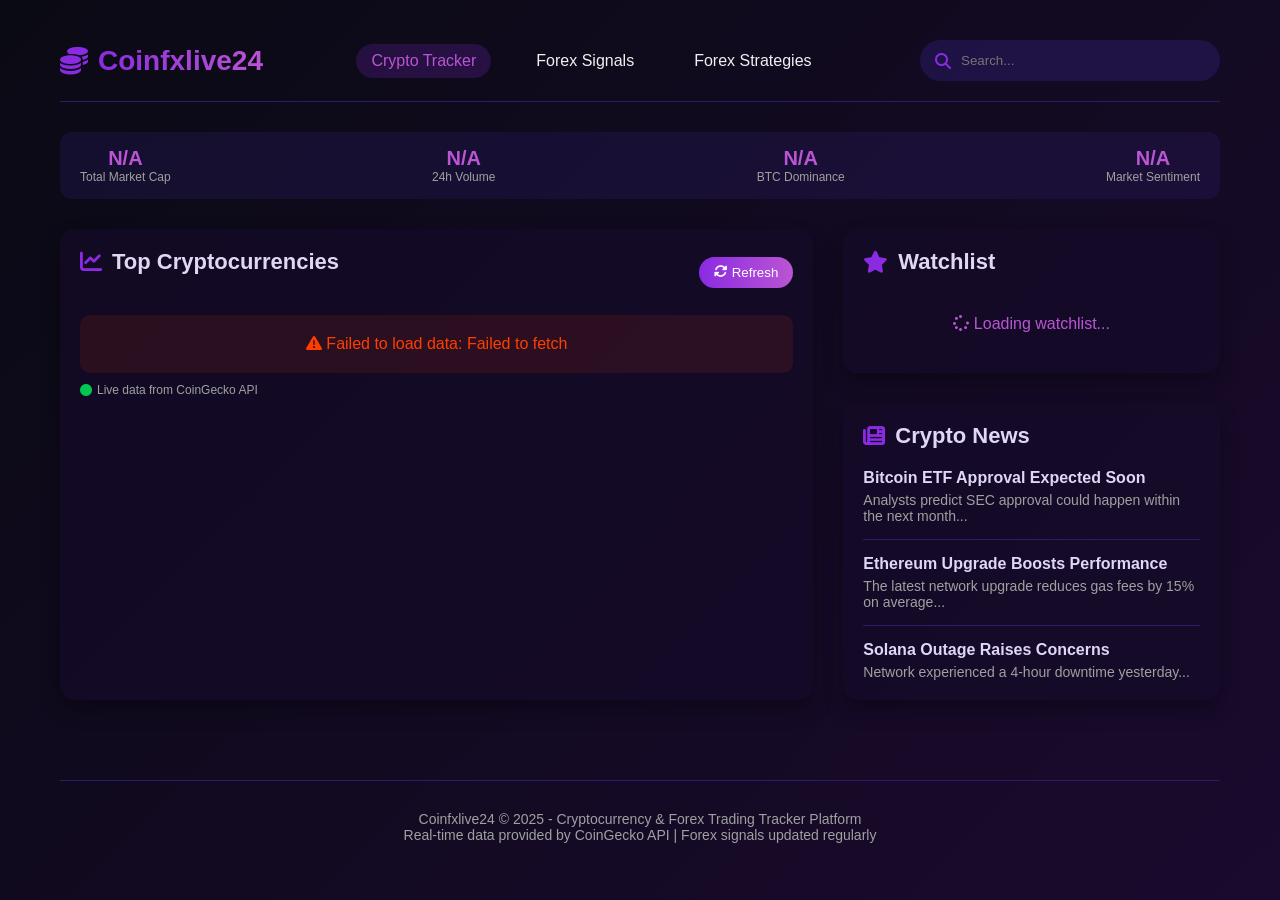
==== commit bdcf5063: "Update index.html" ====
--- a/index.html
+++ b/index.html
@@ -3,7 +3,7 @@
 <head>
   <meta charset="UTF-8">
   <meta name="viewport" content="width=device-width, initial-scale=1.0">
-  <title>CryptoVue - Crypto Tracker</title>
+  <title>Coinfxlive24 - Crypto Tracker</title>
   <link rel="stylesheet" href="https://cdnjs.cloudflare.com/ajax/libs/font-awesome/6.4.0/css/all.min.css">
   <link rel="stylesheet" href="styles.css">
 </head>
@@ -12,7 +12,7 @@
     <nav>
       <div class="logo">
         <i class="fas fa-coins"></i>
-        <h1>CryptoVue</h1>
+        <h1>Coinfxlive24</h1>
       </div>
       <div class="nav-links">
         <a href="index.html" class="active">Crypto Tracker</a>
@@ -105,7 +105,7 @@
     </div>
 
     <footer>
-      <p>CryptoVue &copy; 2023 - Cryptocurrency & Forex Trading Platform</p>
+      <p>Coinfxlive24 &copy; 2025 - Cryptocurrency & Forex Trading Tracker Platform</p>
       <p>Real-time data provided by CoinGecko API | Forex signals updated regularly</p>
     </footer>
   </div>
--- a/styles.css
+++ b/styles.css
@@ -1 +1,485 @@
-<CSS content omitted here due to length - already given above>+:root {
+    --primary-bg: #0a0a14;
+    --secondary-bg: #1a0a2e;
+    --accent-purple: #8a2be2;
+    --accent-light: #ba55d3;
+    --text-primary: #f0f0f0;
+    --text-secondary: #a0a0a0;
+    --positive: #00c853;
+    --negative: #ff3d00;
+    --card-bg: rgba(20, 10, 40, 0.7);
+    --border-color: #2d1b69;
+}
+
+* {
+    margin: 0;
+    padding: 0;
+    box-sizing: border-box;
+    font-family: 'Segoe UI', Tahoma, Geneva, Verdana, sans-serif;
+}
+
+body {
+    background-color: var(--primary-bg);
+    color: var(--text-primary);
+    min-height: 100vh;
+    background: linear-gradient(135deg, var(--primary-bg) 0%, var(--secondary-bg) 100%);
+}
+
+.container {
+    max-width: 1200px;
+    margin: 0 auto;
+    padding: 20px;
+}
+
+/* Navigation */
+nav {
+    display: flex;
+    justify-content: space-between;
+    align-items: center;
+    padding: 20px 0;
+    border-bottom: 1px solid var(--border-color);
+    margin-bottom: 30px;
+    flex-wrap: wrap;
+}
+
+.logo {
+    display: flex;
+    align-items: center;
+    gap: 10px;
+}
+
+.logo i {
+    font-size: 28px;
+    color: var(--accent-purple);
+}
+
+.logo h1 {
+    font-size: 28px;
+    background: linear-gradient(90deg, var(--accent-purple), var(--accent-light));
+    -webkit-background-clip: text;
+    -webkit-text-fill-color: transparent;
+    font-weight: 700;
+}
+
+.nav-links {
+    display: flex;
+    gap: 30px;
+}
+
+.nav-links a {
+    color: var(--text-primary);
+    text-decoration: none;
+    padding: 8px 15px;
+    border-radius: 20px;
+    transition: all 0.3s ease;
+    font-weight: 500;
+}
+
+.nav-links a:hover, .nav-links a.active {
+    background: rgba(138, 43, 226, 0.2);
+    color: var(--accent-light);
+}
+
+.search-bar {
+    display: flex;
+    align-items: center;
+    background: rgba(45, 27, 105, 0.5);
+    border-radius: 30px;
+    padding: 8px 15px;
+    width: 300px;
+}
+
+.search-bar input {
+    background: transparent;
+    border: none;
+    color: var(--text-primary);
+    width: 100%;
+    padding: 5px 10px;
+    outline: none;
+}
+
+.search-bar i {
+    color: var(--accent-purple);
+}
+
+/* Page Content */
+.page-content {
+    display: none;
+}
+
+.page-content.active {
+    display: block;
+}
+
+/* Stats Bar */
+.stats-bar {
+    display: flex;
+    justify-content: space-between;
+    background: rgba(45, 27, 105, 0.3);
+    border-radius: 12px;
+    padding: 15px 20px;
+    margin-bottom: 30px;
+    flex-wrap: wrap;
+    gap: 15px;
+}
+
+.stat-item {
+    text-align: center;
+}
+
+.stat-value {
+    font-size: 20px;
+    font-weight: 700;
+    color: var(--accent-light);
+}
+
+.stat-label {
+    font-size: 12px;
+    color: var(--text-secondary);
+}
+
+/* Main Content */
+.main-content {
+    display: grid;
+    grid-template-columns: 2fr 1fr;
+    gap: 30px;
+}
+
+@media (max-width: 768px) {
+    .main-content {
+        grid-template-columns: 1fr;
+    }
+    
+    .search-bar {
+        width: 100%;
+        margin-top: 15px;
+    }
+    
+    nav {
+        flex-direction: column;
+        align-items: flex-start;
+    }
+    
+    .nav-links {
+        margin-top: 15px;
+        width: 100%;
+        justify-content: space-between;
+    }
+}
+
+/* Cards */
+.card {
+    background: var(--card-bg);
+    border-radius: 15px;
+    padding: 20px;
+    box-shadow: 0 10px 20px rgba(0, 0, 0, 0.3);
+    margin-bottom: 30px;
+}
+
+.section-title {
+    font-size: 22px;
+    margin-bottom: 20px;
+    color: #e0d6f5;
+    display: flex;
+    align-items: center;
+    gap: 10px;
+}
+
+.section-title i {
+    color: var(--accent-purple);
+}
+
+/* Crypto Table */
+table {
+    width: 100%;
+    border-collapse: collapse;
+}
+
+th {
+    text-align: left;
+    padding: 15px 10px;
+    border-bottom: 1px solid var(--border-color);
+    color: var(--accent-light);
+    font-weight: 600;
+}
+
+td {
+    padding: 15px 10px;
+    border-bottom: 1px solid var(--border-color);
+}
+
+.coin-info {
+    display: flex;
+    align-items: center;
+    gap: 10px;
+}
+
+.coin-icon {
+    width: 30px;
+    height: 30px;
+    border-radius: 50%;
+    background: var(--border-color);
+    display: flex;
+    align-items: center;
+    justify-content: center;
+    font-weight: bold;
+}
+
+.positive {
+    color: var(--positive);
+}
+
+.negative {
+    color: var(--negative);
+}
+
+/* Watchlist */
+.watchlist-item {
+    display: flex;
+    align-items: center;
+    justify-content: space-between;
+    padding: 10px 0;
+    border-bottom: 1px solid var(--border-color);
+}
+
+.watchlist-coin {
+    display: flex;
+    align-items: center;
+    gap: 10px;
+}
+
+/* News */
+.news-item {
+    display: flex;
+    gap: 15px;
+    margin-bottom: 15px;
+    padding-bottom: 15px;
+    border-bottom: 1px solid var(--border-color);
+}
+
+.news-item:last-child {
+    margin-bottom: 0;
+    padding-bottom: 0;
+    border-bottom: none;
+}
+
+.news-content h4 {
+    margin-bottom: 5px;
+    color: #e0d6f5;
+}
+
+.news-content p {
+    font-size: 14px;
+    color: var(--text-secondary);
+}
+
+/* Chart */
+.chart-container {
+    height: 40px;
+    position: relative;
+}
+
+.chart {
+    height: 100%;
+    display: flex;
+    align-items: flex-end;
+    gap: 3px;
+}
+
+.chart-bar {
+    flex: 1;
+    background: linear-gradient(to top, var(--accent-purple), var(--accent-light));
+    border-radius: 2px 2px 0 0;
+    min-height: 5px;
+}
+
+/* Forex Signals */
+.signal-item {
+    display: flex;
+    justify-content: space-between;
+    align-items: center;
+    padding: 15px;
+    border-radius: 10px;
+    background: rgba(45, 27, 105, 0.3);
+    margin-bottom: 15px;
+    transition: transform 0.2s;
+}
+
+.signal-item:hover {
+    transform: translateY(-3px);
+    background: rgba(45, 27, 105, 0.5);
+}
+
+.signal-pair {
+    font-size: 18px;
+    font-weight: bold;
+}
+
+.signal-direction {
+    padding: 5px 10px;
+    border-radius: 20px;
+    font-weight: bold;
+}
+
+.signal-buy {
+    background: rgba(0, 200, 83, 0.2);
+    color: var(--positive);
+}
+
+.signal-sell {
+    background: rgba(255, 61, 0, 0.2);
+    color: var(--negative);
+}
+
+.signal-details {
+    display: flex;
+    gap: 20px;
+}
+
+.signal-detail {
+    text-align: center;
+}
+
+.signal-label {
+    font-size: 12px;
+    color: var(--text-secondary);
+}
+
+/* Forex Strategies */
+.strategy-grid {
+    display: grid;
+    grid-template-columns: repeat(auto-fill, minmax(300px, 1fr));
+    gap: 20px;
+}
+
+.strategy-card {
+    background: rgba(45, 27, 105, 0.3);
+    border-radius: 10px;
+    padding: 20px;
+    transition: transform 0.3s;
+}
+
+.strategy-card:hover {
+    transform: translateY(-5px);
+    background: rgba(45, 27, 105, 0.5);
+}
+
+.strategy-title {
+    font-size: 18px;
+    margin-bottom: 10px;
+    color: var(--accent-light);
+}
+
+.strategy-meta {
+    display: flex;
+    justify-content: space-between;
+    font-size: 12px;
+    color: var(--text-secondary);
+    margin-bottom: 15px;
+}
+
+.strategy-difficulty {
+    display: inline-block;
+    padding: 3px 8px;
+    border-radius: 10px;
+    font-size: 10px;
+    font-weight: bold;
+}
+
+.difficulty-beginner {
+    background: rgba(0, 200, 83, 0.2);
+    color: var(--positive);
+}
+
+.difficulty-intermediate {
+    background: rgba(255, 193, 7, 0.2);
+    color: #ffc107;
+}
+
+.difficulty-advanced {
+    background: rgba(255, 61, 0, 0.2);
+    color: var(--negative);
+}
+
+.strategy-description {
+    font-size: 14px;
+    color: var(--text-secondary);
+    margin-bottom: 15px;
+}
+
+.strategy-tags {
+    display: flex;
+    flex-wrap: wrap;
+    gap: 5px;
+}
+
+.tag {
+    background: rgba(138, 43, 226, 0.2);
+    color: var(--accent-light);
+    padding: 3px 8px;
+    border-radius: 10px;
+    font-size: 10px;
+}
+
+/* Buttons */
+.refresh-btn {
+    background: linear-gradient(90deg, var(--accent-purple), var(--accent-light));
+    border: none;
+    color: white;
+    padding: 8px 15px;
+    border-radius: 20px;
+    cursor: pointer;
+    display: flex;
+    align-items: center;
+    gap: 5px;
+    margin-left: auto;
+    transition: transform 0.2s;
+}
+
+.refresh-btn:hover {
+    transform: scale(1.05);
+}
+
+.refresh-btn:active {
+    transform: scale(0.95);
+}
+
+/* Status Indicators */
+.api-status {
+    display: flex;
+    align-items: center;
+    gap: 5px;
+    font-size: 12px;
+    margin-top: 10px;
+    color: var(--text-secondary);
+}
+
+.online {
+    color: var(--positive);
+}
+
+/* Loading and Error States */
+.loading {
+    text-align: center;
+    padding: 20px;
+    color: var(--accent-light);
+}
+
+.error {
+    text-align: center;
+    padding: 20px;
+    color: var(--negative);
+    background: rgba(255, 61, 0, 0.1);
+    border-radius: 10px;
+    margin-top: 20px;
+}
+
+/* Footer */
+footer {
+    text-align: center;
+    padding: 30px 0;
+    margin-top: 50px;
+    color: var(--text-secondary);
+    font-size: 14px;
+    border-top: 1px solid var(--border-color);
+}
